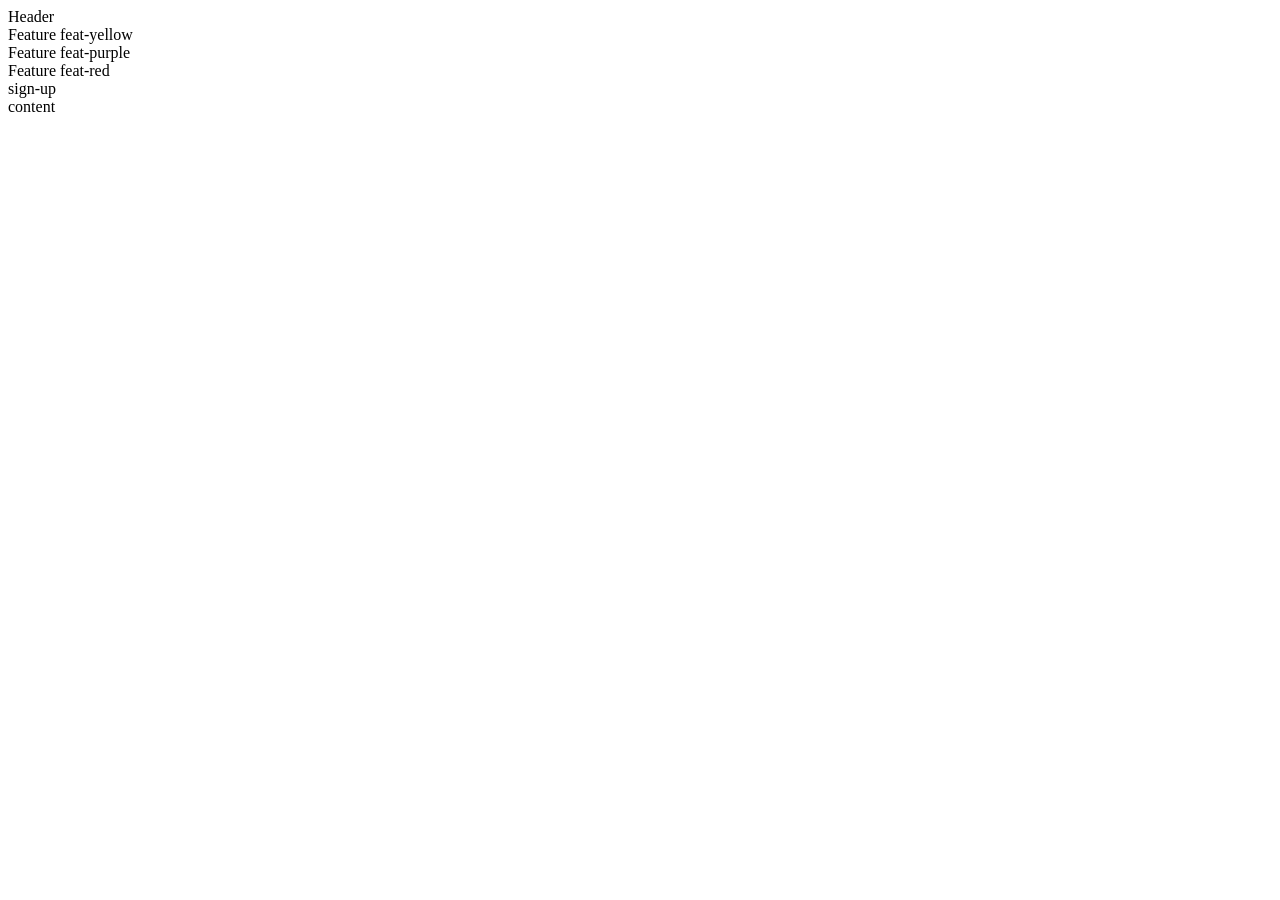
==== start/1-responsive-grid-using-grid-template-areas/index.html @ 6157d450 "renamed the folder" ====
<!doctype html>
<html lang="en">
<head>
    <meta charset="UTF-8">
    <meta name="viewport" content="width=device-width, initial-scale=1.0">
    <link rel="icon" type="image/svg+xml" href="/vite.svg" />
    <title>Responsive grid using grid template areas</title>
</head>
<body>
    <main class="layout">
        <div class="header">Header</div>
        <div class="feat_yellow">Feature feat-yellow</div>
        <div class="feat_purple">Feature feat-purple</div>
        <div class="feat_red">Feature feat-red</div>
        <div class="sign_up">sign-up</div>
        <div class="content">content</div>
    </main>
    <script type="module" src="/main.js"></script>
</body>
</html>
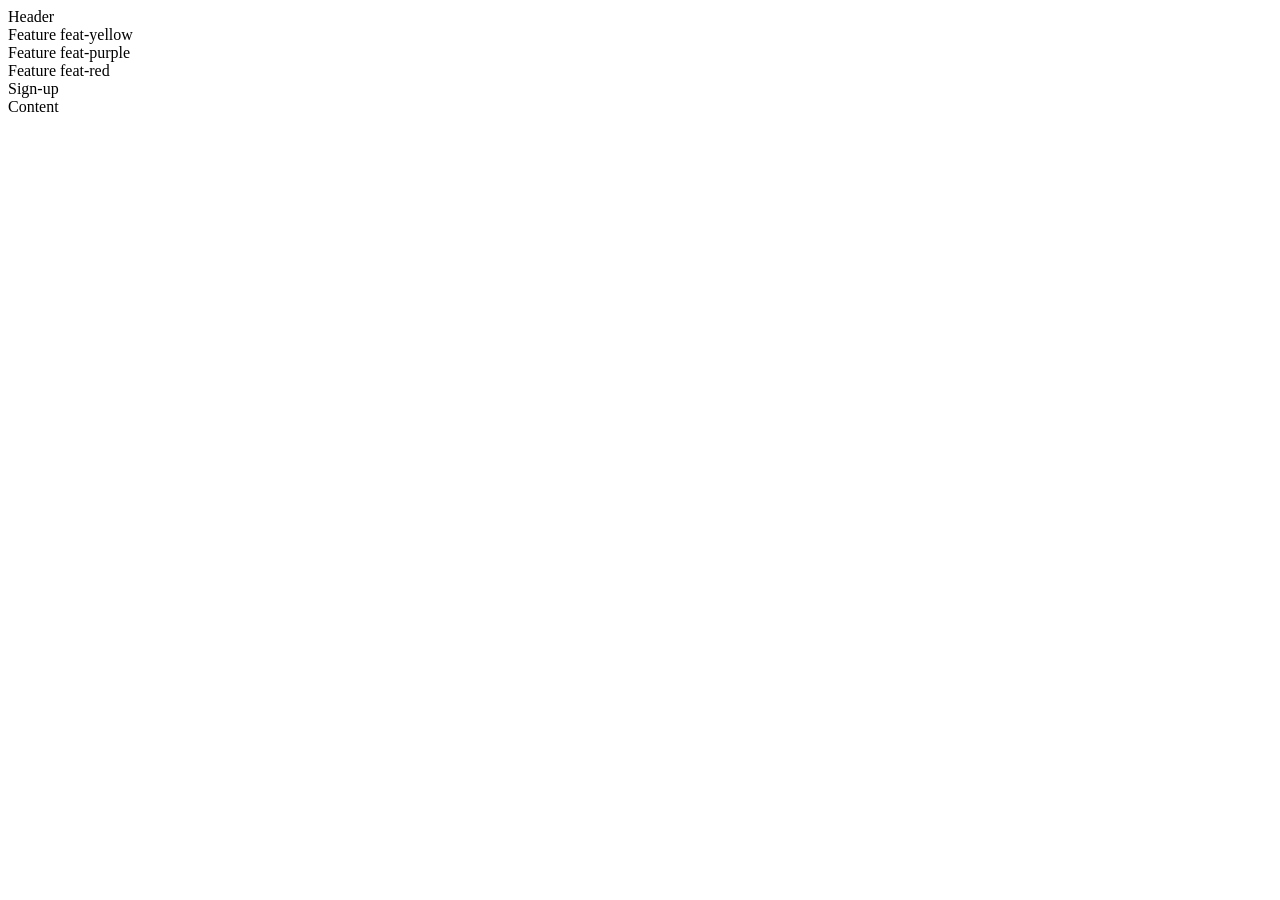
==== commit 504e1aa7: "fixed typos" ====
--- a/start/1-responsive-grid-using-grid-template-areas/index.html
+++ b/start/1-responsive-grid-using-grid-template-areas/index.html
@@ -12,8 +12,8 @@
         <div class="feat_yellow">Feature feat-yellow</div>
         <div class="feat_purple">Feature feat-purple</div>
         <div class="feat_red">Feature feat-red</div>
-        <div class="sign_up">sign-up</div>
-        <div class="content">content</div>
+        <div class="sign_up">Sign-up</div>
+        <div class="content">Content</div>
     </main>
     <script type="module" src="/main.js"></script>
 </body>
